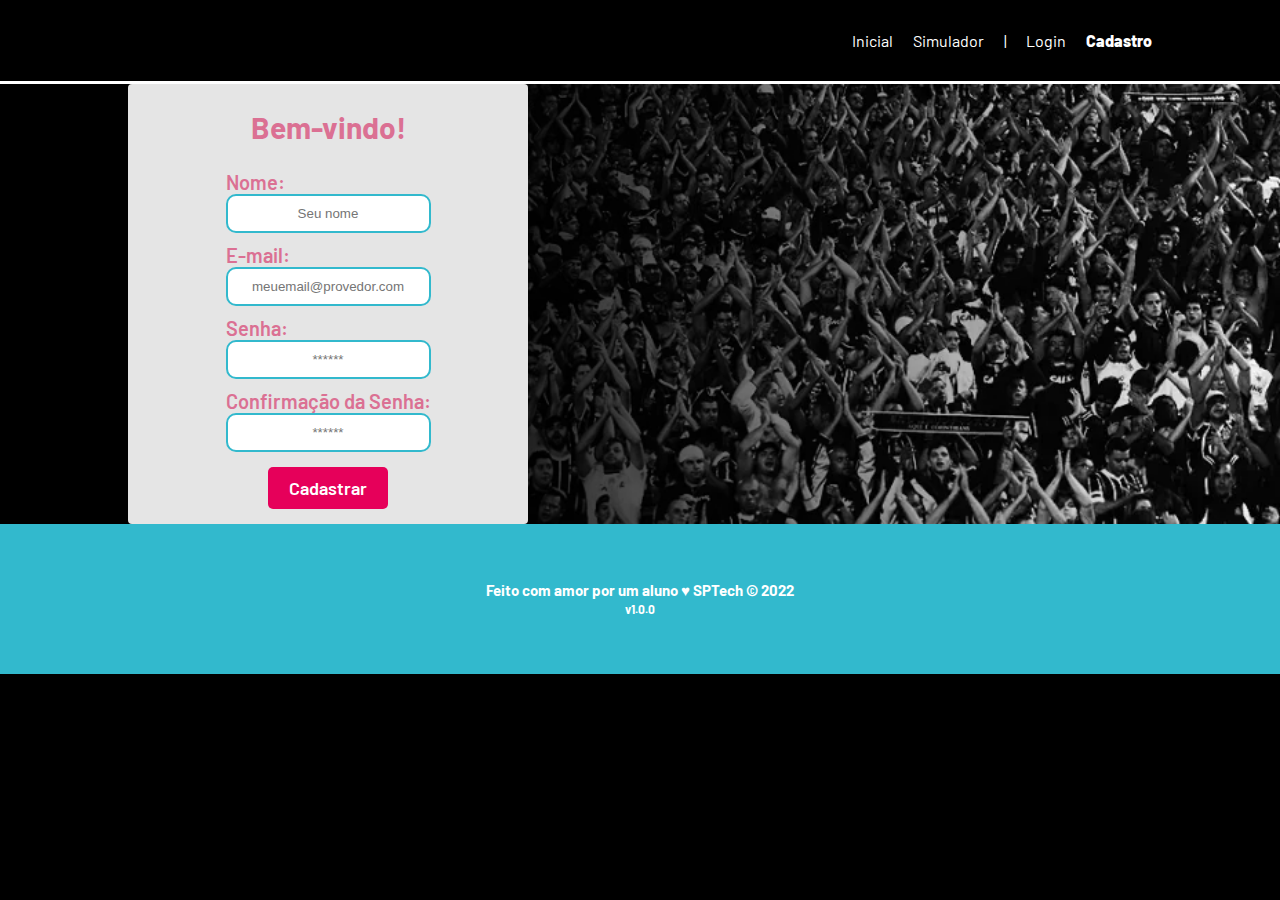
==== site/public/cadastro.html @ 271eda61 "Início do projeto" ====
<!DOCTYPE html>
<html lang="pt-br">

<head>
    <meta charset="UTF-8">
    <meta http-equiv="X-UA-Compatible" content="IE=edge">
    <meta name="viewport" content="width=device-width, initial-scale=1.0">

    <title>AquaTech | Cadastro</title>


    <script src="./js/funcoes.js"></script>


    <link rel="icon" href="./assets/icon/favicon2.ico">
    <link rel="stylesheet" href="./css/style.css">
    <link rel="preconnect" href="https://fonts.gstatic.com">
    <link
        href="https://fonts.googleapis.com/css2?family=Exo+2:ital,wght@0,100;0,200;0,300;0,400;0,500;0,600;0,700;0,800;0,900;1,100;1,200;1,300;1,400;1,500;1,600;1,700;1,800;1,900&display=swap"
        rel="stylesheet">
</head>

<body>

    <!--header inicio-->
    <div class="header">
        <div class="container">
            <h1 class="titulo">AquaTech</h1>
            <ul class="navbar">
                <li>
                    <a href="./index.html">
                        Inicial
                    </a>
                </li>
                <li>
                    <a href="./simulador.html">Simulador</a>
                </li>
                <li>|</li>
                <li>
                    <a href="./login.html">Login</a>
                </li>
                <li class="agora">
                    <a href="./cadastro.html">Cadastro</a>
                </li>
            </ul>
        </div>
    </div>
    <!--header fim-->


    <div class="banner ">
        <div class="alerta_erro">
            <div class="card_erro" id="cardErro">
                <span id="mensagem_erro"></span>
            </div>
        </div>
        <div class="container tamanho-conteudo">
            <div class="card medio">
                <h2>Bem-vindo!</h2>
                <div class="formulario">

                    <!--
                         Para inserir mais um campo, copie uma das inputs abaixo.
                         Assim que inserir vá para o script abaixo.
                     -->

                    <span class="tipo_campo">Nome:</span>
                    <input id="nome_input" type="text" placeholder="Seu nome">

                    <span class="tipo_campo">E-mail:</span>
                    <input id="email_input" type="text" placeholder="meuemail@provedor.com">

                    <span class="tipo_campo">Senha:</span>
                    <input id="senha_input" type="password" placeholder="******">

                    <span class="tipo_campo">Confirmação da Senha:</span>
                    <input id="confirmacao_senha_input" type="password" placeholder="******">

                    <button class="btn" onclick="cadastrar()">Cadastrar</button>

                </div>
                <div id="div_aguardar" class="loading-div">
                    <img src="./assets/circle-loading.gif" id="loading-gif">
                </div>

                <div id="div_erros_login">

                </div>
            </div>
        </div>
    </div>

    <!--footer inicio-->
    <div class="footer">
        <div class="container">
            <h4>Feito com amor por um aluno &hearts; SPTech &copy; 2022
                <br>
                <span class="version">
                    v1.0.0
                </span>
            </h4>
        </div>
    </div>
    <!--footer fim-->


</body>

</html>

<script>
    function cadastrar() {
        aguardar();

        //Recupere o valor da nova input pelo nome do id
        // Agora vá para o método fetch logo abaixo
        var nomeVar = nome_input.value;
        var emailVar = email_input.value;
        var senhaVar = senha_input.value;
        var confirmacaoSenhaVar = confirmacao_senha_input.value;

        if (nomeVar == "" || emailVar == "" || senhaVar == "" || confirmacaoSenhaVar == "") {
            cardErro.style.display = "block"
            mensagem_erro.innerHTML = "(Mensagem de erro para todos os campos em branco)";

            finalizarAguardar();
            return false;
        }
        else {
            setInterval(sumirMensagem, 5000)
        }

        // Enviando o valor da nova input
        fetch("/usuarios/cadastrar", {
            method: "POST",
            headers: {
                "Content-Type": "application/json"
            },
            body: JSON.stringify({
                // crie um atributo que recebe o valor recuperado aqui
                // Agora vá para o arquivo routes/usuario.js
                nomeServer: nomeVar,
                emailServer: emailVar,
                senhaServer: senhaVar
            })
        }).then(function (resposta) {

            console.log("resposta: ", resposta);

            if (resposta.ok) {
                cardErro.style.display = "block";

                mensagem_erro.innerHTML = "Cadastro realizado com sucesso! Redirecionando para tela de Login...";

                setTimeout(() => {
                    window.location = "login.html";
                }, "2000")
                
                limparFormulario();
                finalizarAguardar();
            } else {
                throw ("Houve um erro ao tentar realizar o cadastro!");
            }
        }).catch(function (resposta) {
            console.log(`#ERRO: ${resposta}`);
            finalizarAguardar();
        });

        return false;
    }

    function sumirMensagem() {
        cardErro.style.display = "none"
    }

</script>
---- site/public/css/style.css ----
@import url('https://fonts.googleapis.com/css2?family=Barlow:ital,wght@0,100;0,200;0,300;0,400;0,500;0,600;0,700;0,800;0,900;1,100;1,200;1,300;1,400;1,500;1,600;1,700;1,800;1,900&display=swap');

body {
  margin: 0;
  padding: 0;
  font-family: 'Barlow', "Segoe UI", Tahoma, Geneva, Verdana, sans-serif;
  background-color: black;      
}

.container {
  width: 80%;
  margin: auto;
  display: flex;
}

.header {
  border-bottom: 3px solid white;
}

.header .container {
  justify-content: space-between;
}

.header a {
  text-decoration: none;
  color: white;
}

.agora {
  font-weight: 800;
}

.navbar {
  width: 300px;
  display: flex;
  align-items: center;
  justify-content: space-between;
  list-style: none;
  color: white;
}

.titulo {
  display: flex;
}

.titulo img {
  padding: 3px;
  width: 80px;
  height: 75px;
}

.titulo1 {
  color: white;
  width: fit-content;
  font-weight: 600;
  text-transform: uppercase;
}

.titulo2 {
  color: black;
  text-shadow:
    -1px -1px 0px #FFF,
    -1px 1px 0px #FFF,
    1px -1px 0px #FFF,
    1px 0px 0px #FFF;
  width: fit-content;
  font-weight: 600;
  text-transform: uppercase;

}

/* BANNER */

.banner {
  height: fit-content;
  padding: 0px 0;
  color: white;
  background-image: url(.././assets/imgs/torcida-corinthians-20130410-24-original.png);
  background-size: cover;
}

.banner .container {
  height: 400px;
  font-size: 36px;
  justify-content: flex-start;
  align-items: center;
  background-size: cover;
  
}

.tamanho-conteudo {
  height: fit-content !important;
}

.banner p {
  width: 50%;
  width: 280px;
  margin-left: 10%;
  font-size: 36px;
  color: white;
  font-weight: bolder;
}


/* missao visao valores */

.social {
  background-color: #e5e5e5;
  display: flex;
}

.social .container {
  justify-content: center;
}

.box img {
  width: 170px;
}

.social .container .boxes {
  display: flex;
}

.social p {
  text-align: center;
}

.box {
  margin: 10px;
  display: flex;
  flex-direction: column;
  align-items: center;
}


.box {
  margin-top: 50px;
  display: flex;
  flex-direction: column;
  align-items: center;
}


/* FOOTER */

.footer {
  background-color: #32b9cd;
  height: 150px;
  color: #fff;
  display: flex;
  font-size: 15px;
}

.footer .container {
  justify-content: center;
  text-align: center;
}

.footer .container .version {
  font-size: 12px;
}


/* LOGIN */

.banner .container .card {
  background-color: #e5e5e5;
  height: fit-content;
  width: 400px;
  display: flex;
  flex-direction: column;
  color: palevioletred;
  align-items: center;
  border-radius: 4px;
}

.card {
  display: flex;
  justify-content: space-around;
}

.card h2 {
  font-size: 30px;
}

.card h4 {
  font-size: 16px;
}

.banner #div_erros_login {
  margin-top: 15px;
}

button {
  cursor: pointer;
}

/* FORMULARIO */

.alerta_erro {
  display: flex;
  justify-content: flex-end;
}

.card_erro {
  display: none;
  background-color: #fff;
  color: black;
  width: 230px;
  position: fixed;
  border-radius: 4px;
  border: #e6005a 3px solid;
  padding: 10px;
  margin-right: 10%;
}

.card_erro #mensagem_erro {
  font-weight: 500;
  font-size: 20px;
}

.formulario .tipo_campo {
  font-size: 20px;
  font-weight: 600 !important;
}

.formulario {
  display: flex;
  flex-direction: column;
}

input {
  margin-bottom: 10px;
  border: 2px solid #32b9cd;
  padding: 10px;
  text-align: center;
  border-radius: 10px;
}

.btn {
  font-family: "Barlow", sans-serif;
  border: 0;
  border-radius: 5px;
  font-weight: 600;
  font-size: 18px;
  padding: 10px 15px;
  color: white;
  background-color: #e6005a;
  width: 120px;
  align-self: center;
  margin-top: 5px;
}

.loading-div {
  width: 50px;
  margin: auto;
  display: none;
}

.loading-div img {
  height: 50px;
  width: 50px;
}

/* PAGINA DOS GRÁFICOS */

.janela {
  display: flex;
  width: 100vw;
}

.header-left a {
  text-decoration: none;
  color: white;
}

.header-left {
  position: fixed;
  top: 0;
  left: 0;
  z-index: 999;
  height: 100vh;
  width: 25%;
  display: flex;
  flex-direction: column;
  justify-content: space-evenly;
  align-items: center;
  border-right: 3px solid #32b9cd;
  background-color: #212124;
  /* border: 3px solid pink; */
}

.dash-right {
  display: flex;
  width: 75%;
  height: fit-content;
  background-color: #161618;
  position: relative;
  top: 0;
  left: 25%;
}

.header-left h1 {
  color: #32b9cd;
}

.hello {
  width: 100%;
  display: flex;
  justify-content: center;
}

.hello h3 {
  color: #e3b062;
  font-weight: 300;
  font-size: 1.2rem;
}

.hello h3 span {
  font-weight: 800;
}

.btn-nav {
  width: 40%;
  color: white;
  background-color: #e6005a;
  border-radius: 5px;
  text-align: center;
  padding: 2% 5%;
}

.btn-nav-white {
  width: 40%;
  background-color: white;
  border: 3px solid #e6005a;
  border-radius: 5px;
  text-align: center;
  padding: 2% 5%;
}

.btn-nav-white h3 {
  color: #e6005a;
  padding: 0;
  margin: 0;
}

.btn-nav h3,
.btn-logout h3 {
  margin: 0;
  padding: 0;
}

.btn-logout {
  margin: 0;
  padding: 0;
  width: 20%;
  background-color: #32b9cd;
  color: white;
  border-radius: 10px;
  text-align: center;
  padding: 10px 15px;
  margin-bottom: 100px;
  cursor: pointer;
}

/* pagina extra - simulador */
.simulador {
  color: white;

}

.simulador .container {
  flex-direction: column
}
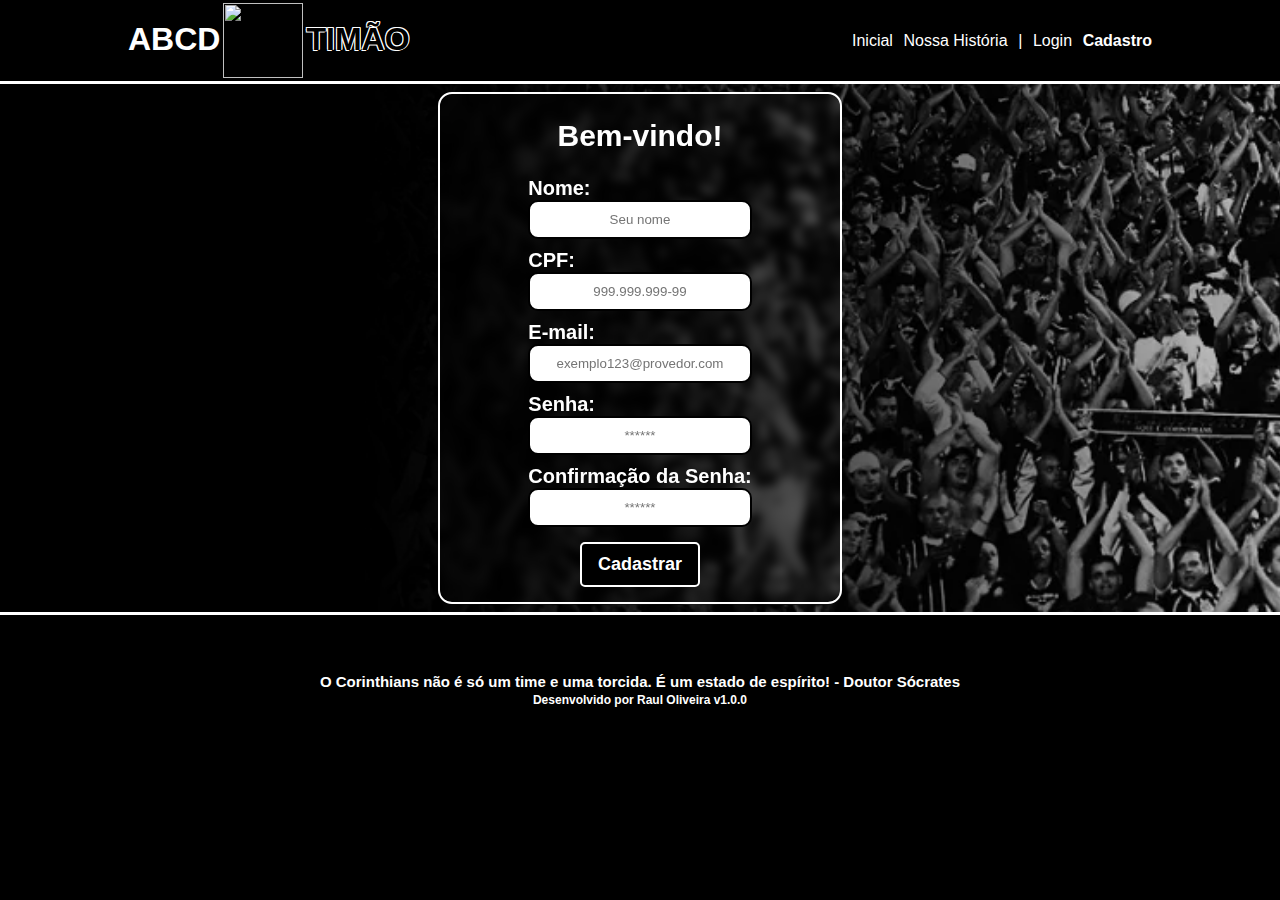
==== commit 1327d25b: "Alterando a página de cadastro" ====
--- a/site/public/cadastro.html
+++ b/site/public/cadastro.html
@@ -12,7 +12,7 @@
     <script src="./js/funcoes.js"></script>
 
 
-    <link rel="icon" href="./assets/icon/favicon2.ico">
+    <link rel="icon" href="https://a.espncdn.com/combiner/i?img=/i/teamlogos/soccer/500/874.png">
     <link rel="stylesheet" href="./css/style.css">
     <link rel="preconnect" href="https://fonts.gstatic.com">
     <link
@@ -25,7 +25,11 @@
     <!--header inicio-->
     <div class="header">
         <div class="container">
-            <h1 class="titulo">AquaTech</h1>
+            <div class="titulo">
+                <h1 class="titulo1">abcd</h1>
+                <img src="https://a.espncdn.com/combiner/i?img=/i/teamlogos/soccer/500/874.png" alt="">
+                <h1 class="titulo2">Timão</h1>
+            </div>
             <ul class="navbar">
                 <li>
                     <a href="./index.html">
@@ -33,7 +37,7 @@
                     </a>
                 </li>
                 <li>
-                    <a href="./simulador.html">Simulador</a>
+                    <a href="./simulador.html">Nossa História</a>
                 </li>
                 <li>|</li>
                 <li>
@@ -54,7 +58,7 @@
                 <span id="mensagem_erro"></span>
             </div>
         </div>
-        <div class="container tamanho-conteudo">
+        <div class="container-form tamanho-conteudo">
             <div class="card medio">
                 <h2>Bem-vindo!</h2>
                 <div class="formulario">
@@ -65,16 +69,19 @@
                      -->
 
                     <span class="tipo_campo">Nome:</span>
-                    <input id="nome_input" type="text" placeholder="Seu nome">
-
+                    <input id="ipt_nome" type="text" placeholder="Seu nome">
+
+                    <span class="tipo_campo">CPF:</span>
+                    <input type="text" id="ipt_cpf" placeholder="999.999.999-99" autocomplete="off" maxlength="14" onkeyup="mascaraCPF()">
                     <span class="tipo_campo">E-mail:</span>
-                    <input id="email_input" type="text" placeholder="meuemail@provedor.com">
+                    <input id="ipt_email" type="text" placeholder="exemplo123@provedor.com" onkeyup="verificarEmail()">
+                    <span id="erro"></span>
 
                     <span class="tipo_campo">Senha:</span>
-                    <input id="senha_input" type="password" placeholder="******">
+                    <input id="ipt_senha" type="password" placeholder="******">
 
                     <span class="tipo_campo">Confirmação da Senha:</span>
-                    <input id="confirmacao_senha_input" type="password" placeholder="******">
+                    <input id="ipt_confirmsenha" type="password" placeholder="******">
 
                     <button class="btn" onclick="cadastrar()">Cadastrar</button>
 
@@ -93,10 +100,10 @@
     <!--footer inicio-->
     <div class="footer">
         <div class="container">
-            <h4>Feito com amor por um aluno &hearts; SPTech &copy; 2022
+            <h4>O Corinthians não é só um time e uma torcida. É um estado de espírito! - Doutor Sócrates
                 <br>
                 <span class="version">
-                    v1.0.0
+                    Desenvolvido por Raul Oliveira v1.0.0
                 </span>
             </h4>
         </div>
@@ -109,15 +116,38 @@
 </html>
 
 <script>
+    function mascaraCPF() {
+        var cpf = ipt_cpf.value
+        
+        if (cpf.length == 3 || cpf.length == 7) {
+            ipt_cpf.value += '.'
+        }
+
+        if (cpf.length == 11) {
+            ipt_cpf.value += '-'
+        }
+    }
+
+    function verificarEmail() {
+        var email = ipt_email.value
+
+        if (email.indexOf('@') == -1) {
+            erro.innerHTML = 'Email inválido'
+        } else {
+            erro.innerHTML = ''
+        }
+    }
+
     function cadastrar() {
         aguardar();
 
         //Recupere o valor da nova input pelo nome do id
         // Agora vá para o método fetch logo abaixo
-        var nomeVar = nome_input.value;
-        var emailVar = email_input.value;
-        var senhaVar = senha_input.value;
-        var confirmacaoSenhaVar = confirmacao_senha_input.value;
+        var nomeVar = ipt_nome.value;
+        var cpfVar = ipt_cpf.value
+        var emailVar = ipt_email.value;
+        var senhaVar = ipt_senha.value;
+        var confirmacaoSenhaVar = ipt_confirmsenha.value;
 
         if (nomeVar == "" || emailVar == "" || senhaVar == "" || confirmacaoSenhaVar == "") {
             cardErro.style.display = "block"
--- a/site/public/css/style.css
+++ b/site/public/css/style.css
@@ -1,10 +1,10 @@
-@import url('https://fonts.googleapis.com/css2?family=Barlow:ital,wght@0,100;0,200;0,300;0,400;0,500;0,600;0,700;0,800;0,900;1,100;1,200;1,300;1,400;1,500;1,600;1,700;1,800;1,900&display=swap');
-
 body {
   margin: 0;
   padding: 0;
   font-family: 'Barlow', "Segoe UI", Tahoma, Geneva, Verdana, sans-serif;
-  background-color: black;      
+  height: 100vh;
+  background-color: black;
+  /* width: 100vw; */
 }
 
 .container {
@@ -13,10 +13,17 @@
   display: flex;
 }
 
+.container-form {
+  width: 80%;
+  margin: auto;
+  display: flex;
+  justify-content: center;
+}
+
+/* HEADER */
 .header {
   border-bottom: 3px solid white;
 }
-
 .header .container {
   justify-content: space-between;
 }
@@ -70,40 +77,51 @@
 }
 
 /* BANNER */
-
 .banner {
   height: fit-content;
   padding: 0px 0;
   color: white;
   background-image: url(.././assets/imgs/torcida-corinthians-20130410-24-original.png);
   background-size: cover;
+  background-attachment: fixed;
 }
 
 .banner .container {
-  height: 400px;
+  height: 551px;
   font-size: 36px;
-  justify-content: flex-start;
+  justify-content: flex-start; 
   align-items: center;
   background-size: cover;
-  
-}
-
-.tamanho-conteudo {
+
+}
+
+.banner .container-form {
+  height: 528px;
+  font-size: 36px;
+  justify-content: center; 
+  align-items: center;
+  background-size: cover;
+
+}
+
+/* .tamanho-conteudo {
   height: fit-content !important;
-}
+} */
 
 .banner p {
-  width: 50%;
   width: 280px;
   margin-left: 10%;
   font-size: 36px;
   color: white;
+  font-weight: 600;
+}
+
+.banner p span {
   font-weight: bolder;
-}
-
-
-/* missao visao valores */
-
+  text-transform: capitalize;
+}
+
+/* social */
 .social {
   background-color: #e5e5e5;
   display: flex;
@@ -132,7 +150,6 @@
   align-items: center;
 }
 
-
 .box {
   margin-top: 50px;
   display: flex;
@@ -140,38 +157,169 @@
   align-items: center;
 }
 
-
-/* FOOTER */
-
-.footer {
-  background-color: #32b9cd;
-  height: 150px;
-  color: #fff;
-  display: flex;
-  font-size: 15px;
-}
-
-.footer .container {
-  justify-content: center;
-  text-align: center;
-}
-
-.footer .container .version {
-  font-size: 12px;
-}
-
+/* CARROSSEL */
+.idolos {
+  height: 450px;
+  width: 100%;
+  display: flex;
+}
+
+.idolos .container {
+  justify-content: flex-end;
+
+}
+
+.idolos .container > h1 {
+  color: white;
+}
+
+.container .texto-carrossel {
+  width: 40%;
+  color: white;
+  text-align: justify;
+}
+
+.texto-carrossel h1 {
+  text-transform: uppercase;
+}
+
+.carrossel {
+  height: 400px;
+  /* WIDTH FACULDADE */
+  /* width: 45%;  */
+  width: 40%; 
+  /* WIDTH PC*/
+  border-radius: 20px;
+  overflow: hidden;
+  position: absolute;
+  top: 200%;
+  left: 25%;
+  /* TRANSFORM FACULDADE*/
+  /* transform: translate(-35%, -54%);  */
+  transform: translate(-31%, -233%); 
+  /* TRANSFORM PC*/
+}
+
+.nav-slides {
+  position: absolute;
+  bottom: 20px;
+  left: 50%;
+  transform: translate(-50%);
+  display: flex;
+}
+
+.bar {
+  width: 19px;
+  height: 17px;
+  border: 2px solid white;
+  margin: 6px;
+  border-radius: 50%;
+  cursor: pointer;
+}
+
+.bar:hover {
+  background-color: white;
+  transition: 0.5s;
+}
+
+.slides input {
+  display: none;
+}
+
+.slides {
+  display: flex;
+  width: 500%;
+  height: 100%;
+}
+
+.slide {
+  width: 20%;
+  transition: 0.75s;
+}
+
+.slide img {
+  width: 200%;
+  height: 100%;
+}
+
+#slide1:checked~.s1 {
+  margin-left: 0;
+}
+
+#slide2:checked~.s1 {
+  margin-left: -10%;
+}
+
+#slide3:checked~.s1 {
+  margin-left: -20%;
+}
+
+#slide4:checked~.s1 {
+  margin-left: -30%;
+}
+
+#slide5:checked~.s1 {
+  margin-left: -40%;
+}
+
+#slide6:checked~.s1 {
+  margin-left: -50%;
+}
+
+#slide7:checked~.s1 {
+  margin-left: -60%;
+}
+
+#slide8:checked~.s1 {
+  margin-left: -70%;
+}
+
+#slide9:checked~.s1 {
+  margin-left: -80%;
+}
+
+#slide10:checked~.s1 {
+  margin-left: -90%;
+}
+
+/* LOCAL DE FUNDACAO */
+.fundacao {
+  background-color: white;
+  height: fit-content;
+  padding: 20px 0;
+}
+
+.fundacao .container {
+  /* border: 3px solid red; */
+  justify-content: space-between;
+}
+
+.texto-fundacao {
+  width: 50%;
+  padding: 25px;
+}
+
+.texto-fundacao p {
+  text-align: justify;
+}
+
+.mapa {
+  border: 2px solid rgb(0, 0, 0);
+  border-radius: 3px;
+}
 
 /* LOGIN */
 
-.banner .container .card {
-  background-color: #e5e5e5;
+.banner .container-form .card {
+  backdrop-filter: blur(5px);
   height: fit-content;
   width: 400px;
   display: flex;
   flex-direction: column;
-  color: palevioletred;
-  align-items: center;
-  border-radius: 4px;
+  color: white;
+  align-items: center;
+  border: 2px solid rgba(255, 255, 255);
+  border-radius: 14px;
 }
 
 .card {
@@ -191,13 +339,12 @@
   margin-top: 15px;
 }
 
-button {
+.formulario  button {
   cursor: pointer;
 }
 
 /* FORMULARIO */
-
-.alerta_erro {
+.alerta_erro{
   display: flex;
   justify-content: flex-end;
 }
@@ -214,9 +361,16 @@
   margin-right: 10%;
 }
 
-.card_erro #mensagem_erro {
+.card_erro #mensagem_erro{
   font-weight: 500;
   font-size: 20px;
+}
+
+#erro {
+  color: red;
+  font-size: 17px;
+  font-weight: 600;
+  font
 }
 
 .formulario .tipo_campo {
@@ -229,9 +383,9 @@
   flex-direction: column;
 }
 
-input {
+.formulario input {
   margin-bottom: 10px;
-  border: 2px solid #32b9cd;
+  border: 2px solid black;
   padding: 10px;
   text-align: center;
   border-radius: 10px;
@@ -245,7 +399,8 @@
   font-size: 18px;
   padding: 10px 15px;
   color: white;
-  background-color: #e6005a;
+  background-color: black;
+  border: 2px solid white;
   width: 120px;
   align-self: center;
   margin-top: 5px;
@@ -262,113 +417,21 @@
   width: 50px;
 }
 
-/* PAGINA DOS GRÁFICOS */
-
-.janela {
-  display: flex;
-  width: 100vw;
-}
-
-.header-left a {
-  text-decoration: none;
-  color: white;
-}
-
-.header-left {
-  position: fixed;
-  top: 0;
-  left: 0;
-  z-index: 999;
-  height: 100vh;
-  width: 25%;
-  display: flex;
-  flex-direction: column;
-  justify-content: space-evenly;
-  align-items: center;
-  border-right: 3px solid #32b9cd;
-  background-color: #212124;
-  /* border: 3px solid pink; */
-}
-
-.dash-right {
-  display: flex;
-  width: 75%;
-  height: fit-content;
-  background-color: #161618;
-  position: relative;
-  top: 0;
-  left: 25%;
-}
-
-.header-left h1 {
-  color: #32b9cd;
-}
-
-.hello {
-  width: 100%;
-  display: flex;
+/* FOOTER */
+.footer {
+  background-color: black;
+  border-top: 3px solid white;
+  height: 150px;
+  color: #fff;
+  display: flex;
+  font-size: 15px;
+}
+
+.footer .container {
   justify-content: center;
-}
-
-.hello h3 {
-  color: #e3b062;
-  font-weight: 300;
-  font-size: 1.2rem;
-}
-
-.hello h3 span {
-  font-weight: 800;
-}
-
-.btn-nav {
-  width: 40%;
-  color: white;
-  background-color: #e6005a;
-  border-radius: 5px;
   text-align: center;
-  padding: 2% 5%;
-}
-
-.btn-nav-white {
-  width: 40%;
-  background-color: white;
-  border: 3px solid #e6005a;
-  border-radius: 5px;
-  text-align: center;
-  padding: 2% 5%;
-}
-
-.btn-nav-white h3 {
-  color: #e6005a;
-  padding: 0;
-  margin: 0;
-}
-
-.btn-nav h3,
-.btn-logout h3 {
-  margin: 0;
-  padding: 0;
-}
-
-.btn-logout {
-  margin: 0;
-  padding: 0;
-  width: 20%;
-  background-color: #32b9cd;
-  color: white;
-  border-radius: 10px;
-  text-align: center;
-  padding: 10px 15px;
-  margin-bottom: 100px;
-  cursor: pointer;
-}
-
-/* pagina extra - simulador */
-.simulador {
-  color: white;
-
-}
-
-.simulador .container {
-  flex-direction: column
+}
+
+.footer .container .version {
+  font-size: 12px;
 }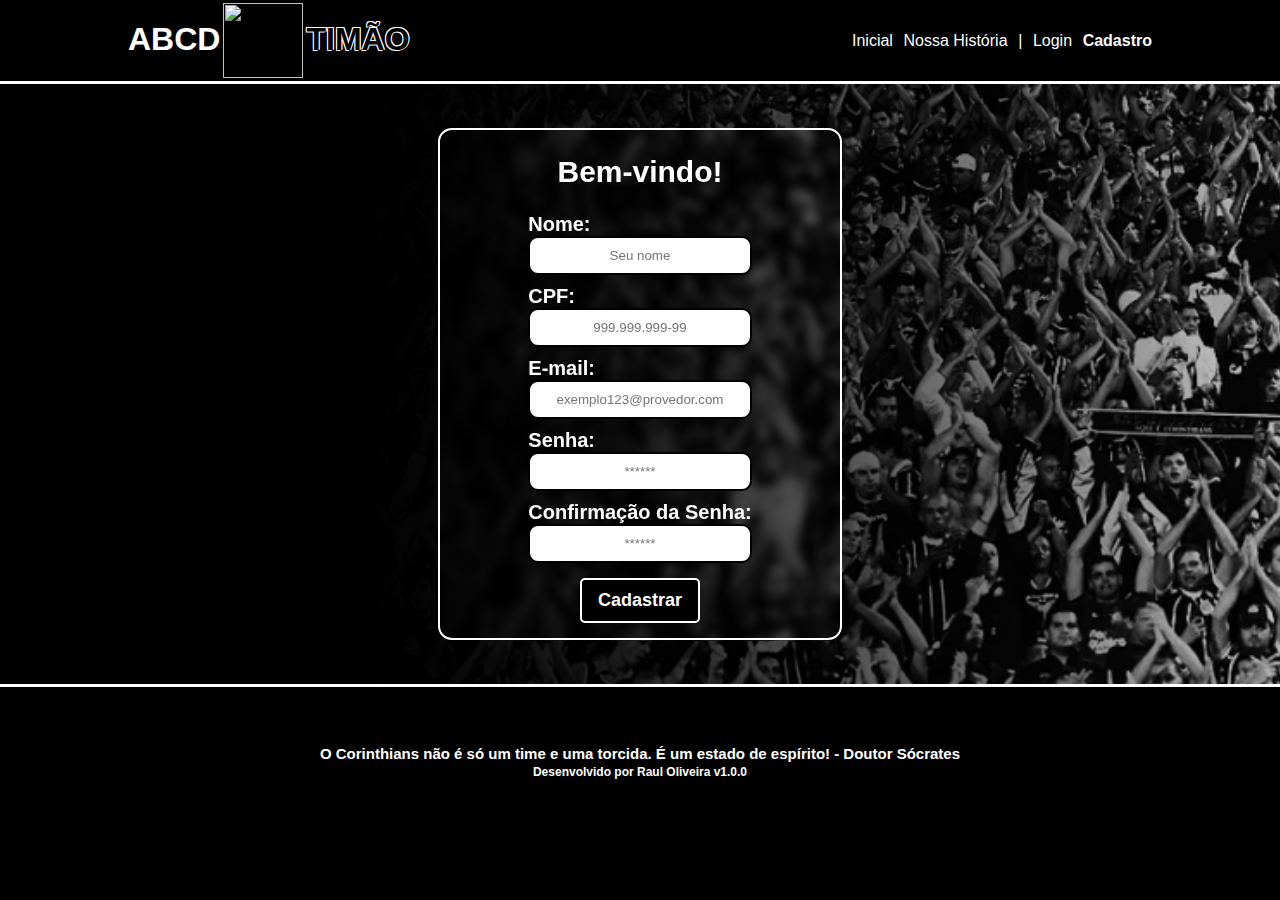
==== commit da9051a3: "API 50% conectada" ====
--- a/site/public/cadastro.html
+++ b/site/public/cadastro.html
@@ -72,7 +72,8 @@
                     <input id="ipt_nome" type="text" placeholder="Seu nome">
 
                     <span class="tipo_campo">CPF:</span>
-                    <input type="text" id="ipt_cpf" placeholder="999.999.999-99" autocomplete="off" maxlength="14" onkeyup="mascaraCPF()">
+                    <input type="text" id="ipt_cpf" placeholder="999.999.999-99" autocomplete="off" maxlength="11"
+                        onkeyup="mascaraCPF()">
                     <span class="tipo_campo">E-mail:</span>
                     <input id="ipt_email" type="text" placeholder="exemplo123@provedor.com" onkeyup="verificarEmail()">
                     <span id="erro"></span>
@@ -109,24 +110,12 @@
         </div>
     </div>
     <!--footer fim-->
-
-
 </body>
 
 </html>
 
 <script>
-    function mascaraCPF() {
-        var cpf = ipt_cpf.value
-        
-        if (cpf.length == 3 || cpf.length == 7) {
-            ipt_cpf.value += '.'
-        }
-
-        if (cpf.length == 11) {
-            ipt_cpf.value += '-'
-        }
-    }
+    
 
     function verificarEmail() {
         var email = ipt_email.value
@@ -144,14 +133,14 @@
         //Recupere o valor da nova input pelo nome do id
         // Agora vá para o método fetch logo abaixo
         var nomeVar = ipt_nome.value;
-        var cpfVar = ipt_cpf.value
+        var cpfVar = ipt_cpf.value;
         var emailVar = ipt_email.value;
         var senhaVar = ipt_senha.value;
         var confirmacaoSenhaVar = ipt_confirmsenha.value;
 
+        
         if (nomeVar == "" || emailVar == "" || senhaVar == "" || confirmacaoSenhaVar == "") {
-            cardErro.style.display = "block"
-            mensagem_erro.innerHTML = "(Mensagem de erro para todos os campos em branco)";
+            alert(`Preencha todos os campos de entrada!`)
 
             finalizarAguardar();
             return false;
@@ -170,6 +159,7 @@
                 // crie um atributo que recebe o valor recuperado aqui
                 // Agora vá para o arquivo routes/usuario.js
                 nomeServer: nomeVar,
+                cpfServer: cpfVar,
                 emailServer: emailVar,
                 senhaServer: senhaVar
             })
@@ -185,7 +175,7 @@
                 setTimeout(() => {
                     window.location = "login.html";
                 }, "2000")
-                
+
                 limparFormulario();
                 finalizarAguardar();
             } else {
--- a/site/public/css/style.css
+++ b/site/public/css/style.css
@@ -96,7 +96,7 @@
 }
 
 .banner .container-form {
-  height: 528px;
+  height: 600px;
   font-size: 36px;
   justify-content: center; 
   align-items: center;
@@ -186,8 +186,8 @@
 .carrossel {
   height: 400px;
   /* WIDTH FACULDADE */
-  /* width: 45%;  */
-  width: 40%; 
+  width: 45%; 
+  /* width: 40%;  */
   /* WIDTH PC*/
   border-radius: 20px;
   overflow: hidden;
@@ -195,8 +195,8 @@
   top: 200%;
   left: 25%;
   /* TRANSFORM FACULDADE*/
-  /* transform: translate(-35%, -54%);  */
-  transform: translate(-31%, -233%); 
+  transform: translate(-35%, -54%); 
+  /* transform: translate(-31%, -233%);  */
   /* TRANSFORM PC*/
 }
 
@@ -228,7 +228,7 @@
 
 .slides {
   display: flex;
-  width: 500%;
+  width: 1000%;
   height: 100%;
 }
 
@@ -238,7 +238,7 @@
 }
 
 .slide img {
-  width: 200%;
+  width: 100%;
   height: 100%;
 }
 
@@ -260,7 +260,7 @@
 
 #slide5:checked~.s1 {
   margin-left: -40%;
-}
+  }
 
 #slide6:checked~.s1 {
   margin-left: -50%;
@@ -370,7 +370,6 @@
   color: red;
   font-size: 17px;
   font-weight: 600;
-  font
 }
 
 .formulario .tipo_campo {
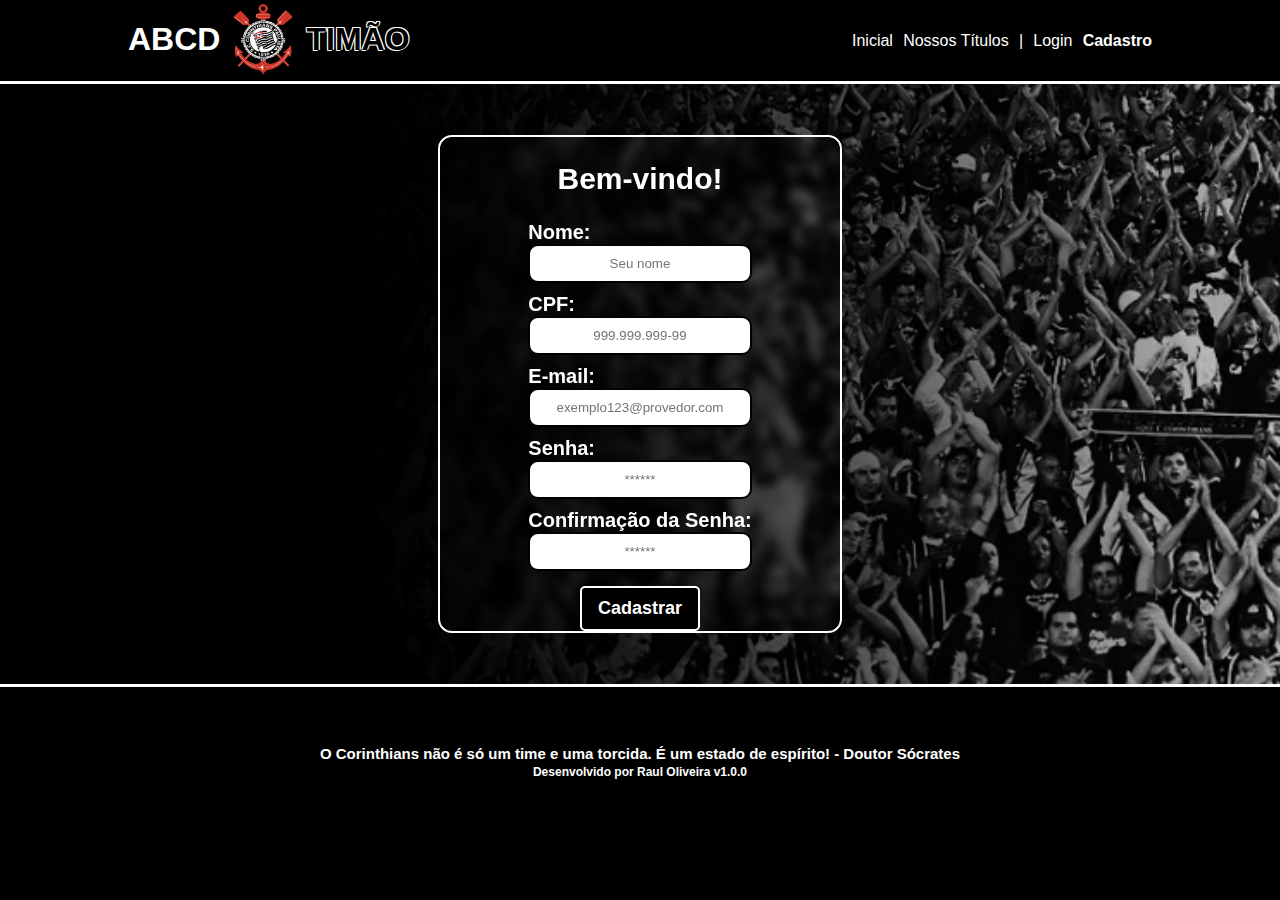
==== commit b34bf9b9: "API conectada" ====
--- a/site/public/cadastro.html
+++ b/site/public/cadastro.html
@@ -6,7 +6,7 @@
     <meta http-equiv="X-UA-Compatible" content="IE=edge">
     <meta name="viewport" content="width=device-width, initial-scale=1.0">
 
-    <title>AquaTech | Cadastro</title>
+    <title>Info Timão | Cadastro</title>
 
 
     <script src="./js/funcoes.js"></script>
@@ -27,7 +27,7 @@
         <div class="container">
             <div class="titulo">
                 <h1 class="titulo1">abcd</h1>
-                <img src="https://a.espncdn.com/combiner/i?img=/i/teamlogos/soccer/500/874.png" alt="">
+                <img src="assets/imgs/corinthians.png" alt="Brasão do Corinthians">
                 <h1 class="titulo2">Timão</h1>
             </div>
             <ul class="navbar">
@@ -37,7 +37,7 @@
                     </a>
                 </li>
                 <li>
-                    <a href="./simulador.html">Nossa História</a>
+                    <a href="./titulos.html">Nossos Títulos</a>
                 </li>
                 <li>|</li>
                 <li>
@@ -53,11 +53,11 @@
 
 
     <div class="banner ">
-        <div class="alerta_erro">
+        <!-- <div class="alerta_erro">
             <div class="card_erro" id="cardErro">
                 <span id="mensagem_erro"></span>
             </div>
-        </div>
+        </div> -->
         <div class="container-form tamanho-conteudo">
             <div class="card medio">
                 <h2>Bem-vindo!</h2>
@@ -88,12 +88,12 @@
 
                 </div>
                 <div id="div_aguardar" class="loading-div">
-                    <img src="./assets/circle-loading.gif" id="loading-gif">
+                    <img src="./assets/gif-aguarde.gif" id="loading-gif">
                 </div>
 
-                <div id="div_erros_login">
+                <!-- <div id="div_erros_login">
 
-                </div>
+                </div> -->
             </div>
         </div>
     </div>
@@ -139,7 +139,7 @@
         var confirmacaoSenhaVar = ipt_confirmsenha.value;
 
         
-        if (nomeVar == "" || emailVar == "" || senhaVar == "" || confirmacaoSenhaVar == "") {
+        if (nomeVar == "" || cpfVar == "" || emailVar == "" || senhaVar == "" || confirmacaoSenhaVar == "") {
             alert(`Preencha todos os campos de entrada!`)
 
             finalizarAguardar();
@@ -168,13 +168,11 @@
             console.log("resposta: ", resposta);
 
             if (resposta.ok) {
-                cardErro.style.display = "block";
-
-                mensagem_erro.innerHTML = "Cadastro realizado com sucesso! Redirecionando para tela de Login...";
+                alert(`Cadastro realizado com sucesso! Redirecionando para tela de Login...`)
 
                 setTimeout(() => {
                     window.location = "login.html";
-                }, "2000")
+                }, "1500")
 
                 limparFormulario();
                 finalizarAguardar();
--- a/site/public/css/style.css
+++ b/site/public/css/style.css
@@ -186,8 +186,8 @@
 .carrossel {
   height: 400px;
   /* WIDTH FACULDADE */
-  width: 45%; 
-  /* width: 40%;  */
+  /* width: 45%;  */
+  width: 40%; 
   /* WIDTH PC*/
   border-radius: 20px;
   overflow: hidden;
@@ -195,8 +195,8 @@
   top: 200%;
   left: 25%;
   /* TRANSFORM FACULDADE*/
-  transform: translate(-35%, -54%); 
-  /* transform: translate(-31%, -233%);  */
+  /* transform: translate(-35%, -54%);  */
+  transform: translate(-31%, -233%); 
   /* TRANSFORM PC*/
 }
 
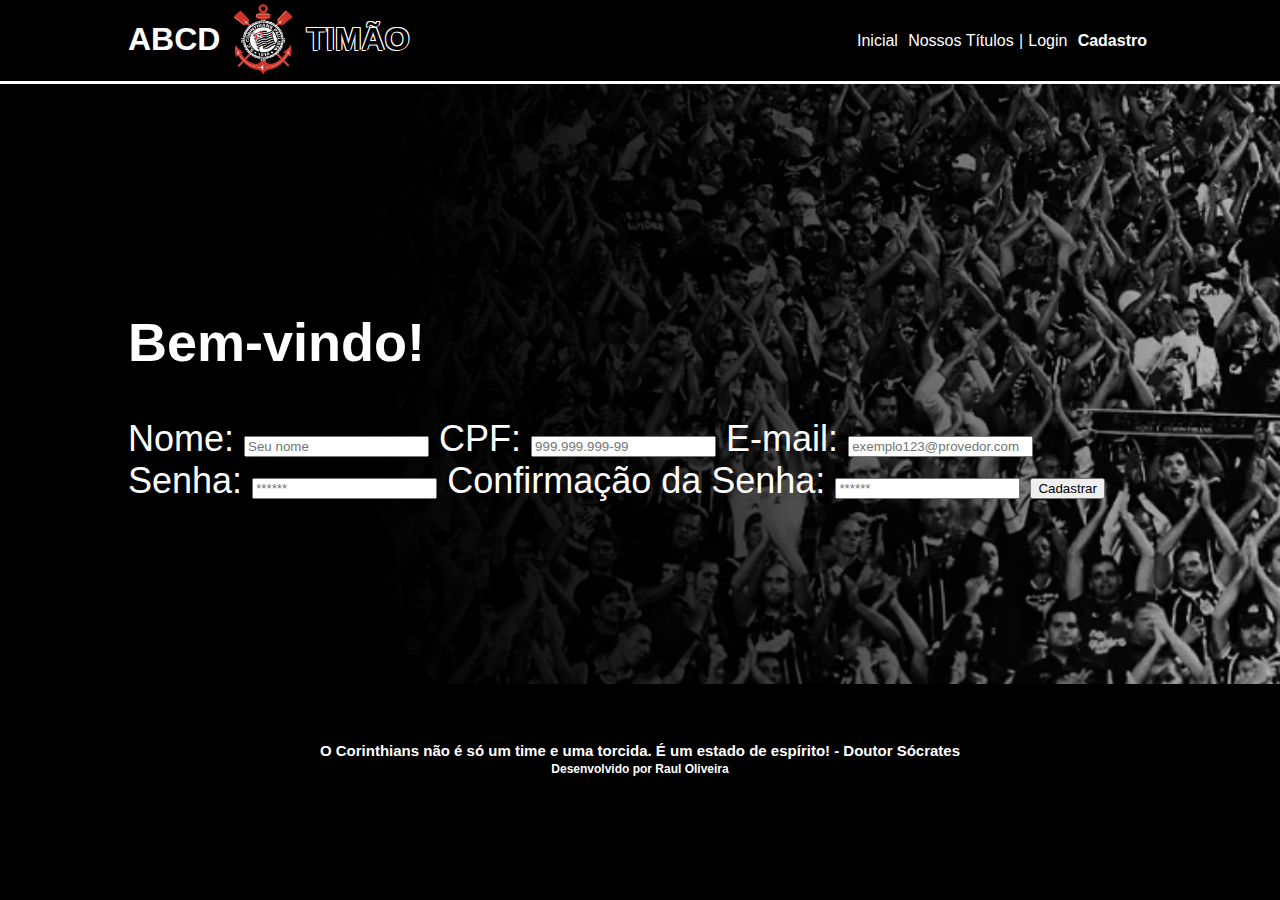
==== commit 3b561760: "Projeto quase finalizado" ====
--- a/site/public/cadastro.html
+++ b/site/public/cadastro.html
@@ -12,8 +12,9 @@
     <script src="./js/funcoes.js"></script>
 
 
-    <link rel="icon" href="https://a.espncdn.com/combiner/i?img=/i/teamlogos/soccer/500/874.png">
+    <link rel="icon" href="assets/imgs/corinthians.png">
     <link rel="stylesheet" href="./css/style.css">
+    <link rel="stylesheet" href="./css/login.css">
     <link rel="preconnect" href="https://fonts.gstatic.com">
     <link
         href="https://fonts.googleapis.com/css2?family=Exo+2:ital,wght@0,100;0,200;0,300;0,400;0,500;0,600;0,700;0,800;0,900;1,100;1,200;1,300;1,400;1,500;1,600;1,700;1,800;1,900&display=swap"
@@ -37,7 +38,7 @@
                     </a>
                 </li>
                 <li>
-                    <a href="./titulos.html">Nossos Títulos</a>
+                    <a href="https://www.corinthians.com.br/clube/titulos" target="_blank">Nossos Títulos</a>
                 </li>
                 <li>|</li>
                 <li>
@@ -87,13 +88,13 @@
                     <button class="btn" onclick="cadastrar()">Cadastrar</button>
 
                 </div>
-                <div id="div_aguardar" class="loading-div">
-                    <img src="./assets/gif-aguarde.gif" id="loading-gif">
-                </div>
 
                 <!-- <div id="div_erros_login">
-
+                    
                 </div> -->
+            </div>
+            <div class="popup-image" id="modal">
+                <img src="assets/gif-aguarde.gif" alt="">
             </div>
         </div>
     </div>
@@ -104,7 +105,7 @@
             <h4>O Corinthians não é só um time e uma torcida. É um estado de espírito! - Doutor Sócrates
                 <br>
                 <span class="version">
-                    Desenvolvido por Raul Oliveira v1.0.0
+                    Desenvolvido por Raul Oliveira
                 </span>
             </h4>
         </div>
@@ -115,7 +116,7 @@
 </html>
 
 <script>
-    
+
 
     function verificarEmail() {
         var email = ipt_email.value
@@ -128,7 +129,6 @@
     }
 
     function cadastrar() {
-        aguardar();
 
         //Recupere o valor da nova input pelo nome do id
         // Agora vá para o método fetch logo abaixo
@@ -138,7 +138,7 @@
         var senhaVar = ipt_senha.value;
         var confirmacaoSenhaVar = ipt_confirmsenha.value;
 
-        
+
         if (nomeVar == "" || cpfVar == "" || emailVar == "" || senhaVar == "" || confirmacaoSenhaVar == "") {
             alert(`Preencha todos os campos de entrada!`)
 
@@ -168,11 +168,10 @@
             console.log("resposta: ", resposta);
 
             if (resposta.ok) {
-                alert(`Cadastro realizado com sucesso! Redirecionando para tela de Login...`)
 
-                setTimeout(() => {
-                    window.location = "login.html";
-                }, "1500")
+
+                aguardarModal();
+
 
                 limparFormulario();
                 finalizarAguardar();
@@ -187,6 +186,12 @@
         return false;
     }
 
+    function aguardarModal() {
+        modal.style.display = 'block'
+        setTimeout(() => {
+            window.location = "login.html";
+        }, "3000")
+    }
     function sumirMensagem() {
         cardErro.style.display = "none"
     }
--- a/site/public/css/style.css
+++ b/site/public/css/style.css
@@ -24,6 +24,7 @@
 .header {
   border-bottom: 3px solid white;
 }
+
 .header .container {
   justify-content: space-between;
 }
@@ -31,6 +32,8 @@
 .header a {
   text-decoration: none;
   color: white;
+  padding: 5px;
+  border-radius: 10px;
 }
 
 .agora {
@@ -44,6 +47,13 @@
   justify-content: space-between;
   list-style: none;
   color: white;
+}
+
+.navbar li a:hover{
+  background-color: white;
+  color: black;
+  font-weight: 500;
+  transition: .3s;
 }
 
 .titulo {
@@ -89,7 +99,7 @@
 .banner .container {
   height: 551px;
   font-size: 36px;
-  justify-content: flex-start; 
+  justify-content: flex-start;
   align-items: center;
   background-size: cover;
 
@@ -98,7 +108,7 @@
 .banner .container-form {
   height: 600px;
   font-size: 36px;
-  justify-content: center; 
+  justify-content: center;
   align-items: center;
   background-size: cover;
 
@@ -123,7 +133,7 @@
 
 /* social */
 .social {
-  background-color: #e5e5e5;
+  background-color: white;
   display: flex;
 }
 
@@ -132,7 +142,9 @@
 }
 
 .box img {
-  width: 170px;
+  width: 220px; 
+  border-radius: 50%;
+   box-shadow: 0px 3px 3px rgb(0, 0, 0);
 }
 
 .social .container .boxes {
@@ -144,24 +156,36 @@
 }
 
 .box {
-  margin: 10px;
+  transition: transform .3s;
+  margin: 25px 50px 25px 50px;
+  padding: 20px;
   display: flex;
   flex-direction: column;
   align-items: center;
-}
-
-.box {
-  margin-top: 50px;
-  display: flex;
-  flex-direction: column;
-  align-items: center;
+  /* background-color: #e5e5e5; */
+  box-shadow: -1px -1px 10px #e5e5e5,
+  -1px 1px 10px #e5e5e5,
+  1px -1px 10px #e5e5e5,
+  1px 0px 10px #e5e5e5;;
+  width: 300px;
+  border-radius: 10px;
+}
+
+.box:hover {
+  transform: scale(1.05);
+}
+
+.box h4 {
+  font-size: 20px;
+  margin-bottom: 0;
 }
 
 /* CARROSSEL */
 .idolos {
-  height: 450px;
+  height: 670px;
   width: 100%;
   display: flex;
+  flex-direction: column;
 }
 
 .idolos .container {
@@ -169,13 +193,24 @@
 
 }
 
-.idolos .container > h1 {
-  color: white;
+.idolos .titulo-idolos {
+  color: white;
+  text-align: center;
+  border-bottom: 3px solid white;
+  width: 30%;
+  margin: 0 auto;
 }
 
 .container .texto-carrossel {
   width: 40%;
   color: white;
+  /* border: 5px solid white; */
+  box-shadow: -1px -1px 10px #FFF,
+  -1px 1px 10px #FFF,
+  1px -1px 10px #FFF,
+  1px 0px 10px #FFF;
+  border-radius: 15px;
+  padding: 15px 25px;
   text-align: justify;
 }
 
@@ -184,10 +219,10 @@
 }
 
 .carrossel {
-  height: 400px;
+  height: 500px;
   /* WIDTH FACULDADE */
-  /* width: 45%;  */
-  width: 40%; 
+  /* width: 45%; */
+  width: 35%;
   /* WIDTH PC*/
   border-radius: 20px;
   overflow: hidden;
@@ -195,8 +230,8 @@
   top: 200%;
   left: 25%;
   /* TRANSFORM FACULDADE*/
-  /* transform: translate(-35%, -54%);  */
-  transform: translate(-31%, -233%); 
+  /* transform: translate(-35%, -54%); */
+  transform: translate(-31%, -125%);
   /* TRANSFORM PC*/
 }
 
@@ -240,6 +275,7 @@
 .slide img {
   width: 100%;
   height: 100%;
+  /* object-fit: cover; */
 }
 
 #slide1:checked~.s1 {
@@ -247,27 +283,28 @@
 }
 
 #slide2:checked~.s1 {
-  margin-left: -10%;
+  margin-left: -11.2%;
 }
 
 #slide3:checked~.s1 {
-  margin-left: -20%;
+  margin-left: -26.4%;
 }
 
 #slide4:checked~.s1 {
-  margin-left: -30%;
+  margin-left: -45.5%;
 }
 
 #slide5:checked~.s1 {
-  margin-left: -40%;
-  }
+  margin-left: -70.5%;
+  padding-top: -40%;
+}
 
 #slide6:checked~.s1 {
-  margin-left: -50%;
+  margin-left: -104%;
 }
 
 #slide7:checked~.s1 {
-  margin-left: -60%;
+  margin-left: -128%;
 }
 
 #slide8:checked~.s1 {
@@ -291,7 +328,13 @@
 
 .fundacao .container {
   /* border: 3px solid red; */
+  display: block;
+}
+
+.conteudo-fundacao {
+  display: flex;
   justify-content: space-between;
+  
 }
 
 .texto-fundacao {
@@ -308,118 +351,238 @@
   border-radius: 3px;
 }
 
-/* LOGIN */
-
-.banner .container-form .card {
-  backdrop-filter: blur(5px);
+.direcionamento {
+  display: flex;
+  flex-direction: column;
+  justify-content: center;
+  align-items: center;
+  margin: 4%;
+}
+
+.direcionamento button {
+  color: black;
+  border: 3px solid black;
+  border-radius: 25px;
+  width: 200px;
+  height: 45px;
+  font-weight: bold;
+  font-size: 15px;
+  transition: transform .2s;
+}
+
+.direcionamento button:hover {
+  cursor: pointer;
+  background-color: black;
+  color: white;
+  transform: scale(1.15);
+}
+
+/* QUIZ */
+.quiz {
   height: fit-content;
-  width: 400px;
+  background-image: url('https://veja.abril.com.br/wp-content/uploads/2016/06/torcida-corinthians-20130410-24-original.jpeg?quality=70&strip=info&w=928');
+  background-size: cover;
+  background-attachment: fixed;
+
+}
+
+.usuario {
+  color: white;
+  display: flex;
+  align-items: center;
+  font-size: 25px;
+  width: fit-content;
+}
+
+.fa-angle-up {
+  margin-left: 10px;
+  margin-top: 3px;
+}
+
+#b_usuario {
+  font-weight: bold;
+  margin-left: 7px;
+}
+
+.btn-sair {
+  border: none;
+  margin-bottom: 2px;
+  background: none;
+  color: white;
+  cursor: pointer;
+  transition: .3s;
+}
+
+.menu-sair {
+  background-color: rgb(227, 227, 227);
+  color: black;
+  width: 90px;
+  font-weight: 700;
+  text-align: center;
+  font-size: 16px;
+  border-radius: 10px;
+  position: absolute;
+  top: -100vw;
+  transition: .25;
+  cursor: pointer;
+}
+
+.menu-sair-ativo {
+  right: 160px;
+  top: 60px;
+  transition: .25;
+}
+
+.quiz .container {
+  display: flex;
+  justify-content: center;
+  width: 80%;
+
+}
+
+.quiz-perguntas {
+  color: white;
+  margin-top: 35px;
+  margin-bottom: 35px;
+  width: 70%;
+}
+
+.perguntas {
+  background-color: black;
+  border: 7px solid white;
+  border-radius: 7px;
+  padding: 2%;
+  /* width: 100%; */
+  margin: auto;
+}
+
+.box-alternativas {
+  display: flex;
+  justify-content: space-evenly;
+}
+
+.perguntas .alternativa {
+  background-color: rgb(19, 19, 19);
+  border: 2px solid rgb(224, 224, 224);
+  border-radius: 5px;
+  margin: 15px 0 15px 0;
+  width: 350px;
+  height: 100%;
+  display: flex;
+  justify-content: center;
+  align-items: center;
+  text-align: center;
+}
+
+.perguntas h1 {
+  border-bottom: 3px solid white;
+  margin-bottom: 5%;
+}
+
+.perguntas input {
+  display: none;
+}
+
+.perguntas label {
+  font-weight: 600;
+  font-size: 20px;
+  width: 100%;
+  margin: 15px;
+  cursor: pointer;
+}
+
+.perguntas img {
+  text-align: center;
+}
+
+.container .popup-image, .container-form .popup-image {
+  position: fixed;
+  top: 0; left: 0;
+  background: rgba(0,0,0,0.5);
+  height: 100%;
+  width: 100%;
+  z-index: 100;
+  display: none;
+
+}
+
+.container .popup-image img, .container-form .popup-image img{
+  position: absolute;
+  top: 50%;
+  left: 50%;
+  transform: translate(-50%, -50%);
+  width: 5%;
+}
+
+.grafico {
+  background-image: url('https://veja.abril.com.br/wp-content/uploads/2016/06/torcida-corinthians-20130410-24-original.jpeg?quality=70&strip=info&w=928');
+  background-size: cover;
+  background-attachment: fixed;
+  height: fit-content;
+}
+
+.grafico .container {
+  display: flex;
+  justify-content: center;
+}
+
+.container .fimQuiz {
+  background-color: rgb(19, 19, 19);
+  border: 5px solid rgb(255, 255, 255);
+  border-radius: 5px;
+  margin: 15px 0 15px 0;
+  padding: 20px;
+  width: 75%;
+  height: 100%;
   display: flex;
   flex-direction: column;
-  color: white;
-  align-items: center;
-  border: 2px solid rgba(255, 255, 255);
-  border-radius: 14px;
-}
-
-.card {
-  display: flex;
-  justify-content: space-around;
-}
-
-.card h2 {
-  font-size: 30px;
-}
-
-.card h4 {
-  font-size: 16px;
-}
-
-.banner #div_erros_login {
-  margin-top: 15px;
-}
-
-.formulario  button {
+  justify-content: center;
+  align-items: center;
+  text-align: center;
+  color: white;
+}
+
+.graph {
+  margin: 15px;
+  border: 3px solid #e5e5e5;
+  border-radius: 5px;
+  width: 55%;
+  padding: 15px;
+  background-color: #e5e5e5;
+}
+
+#myChart {
+  width: 100%;
+}
+
+.fimQuiz p {
+  font-size: 32px;
+  font-weight: 600;
+  margin: 30px 0 10px 0;
+}
+
+.btn-quiz {
+  color: white;
+  border: 3px solid white;
+  border-radius: 15px;
+  background-color: black;
+  width: 200px;
+  height: 40px;
+  font-weight: bold;
+  font-size: 15px;
+  letter-spacing: 0.5px;
+}
+
+.btn-quiz:hover {
   cursor: pointer;
-}
-
-/* FORMULARIO */
-.alerta_erro{
-  display: flex;
-  justify-content: flex-end;
-}
-
-.card_erro {
-  display: none;
-  background-color: #fff;
+  background-color: white;
   color: black;
-  width: 230px;
-  position: fixed;
-  border-radius: 4px;
-  border: #e6005a 3px solid;
-  padding: 10px;
-  margin-right: 10%;
-}
-
-.card_erro #mensagem_erro{
-  font-weight: 500;
-  font-size: 20px;
-}
-
-#erro {
-  color: red;
-  font-size: 17px;
-  font-weight: 600;
-}
-
-.formulario .tipo_campo {
-  font-size: 20px;
-  font-weight: 600 !important;
-}
-
-.formulario {
-  display: flex;
-  flex-direction: column;
-}
-
-.formulario input {
-  margin-bottom: 10px;
-  border: 2px solid black;
-  padding: 10px;
-  text-align: center;
-  border-radius: 10px;
-}
-
-.btn {
-  font-family: "Barlow", sans-serif;
-  border: 0;
-  border-radius: 5px;
-  font-weight: 600;
-  font-size: 18px;
-  padding: 10px 15px;
-  color: white;
-  background-color: black;
-  border: 2px solid white;
-  width: 120px;
-  align-self: center;
-  margin-top: 5px;
-}
-
-.loading-div {
-  width: 50px;
-  margin: auto;
-  display: none;
-}
-
-.loading-div img {
-  height: 50px;
-  width: 50px;
-}
-
+  transition: 0.4s;
+}
 /* FOOTER */
+
 .footer {
-  background-color: black;
-  border-top: 3px solid white;
+  background-color: #000000;
   height: 150px;
   color: #fff;
   display: flex;
